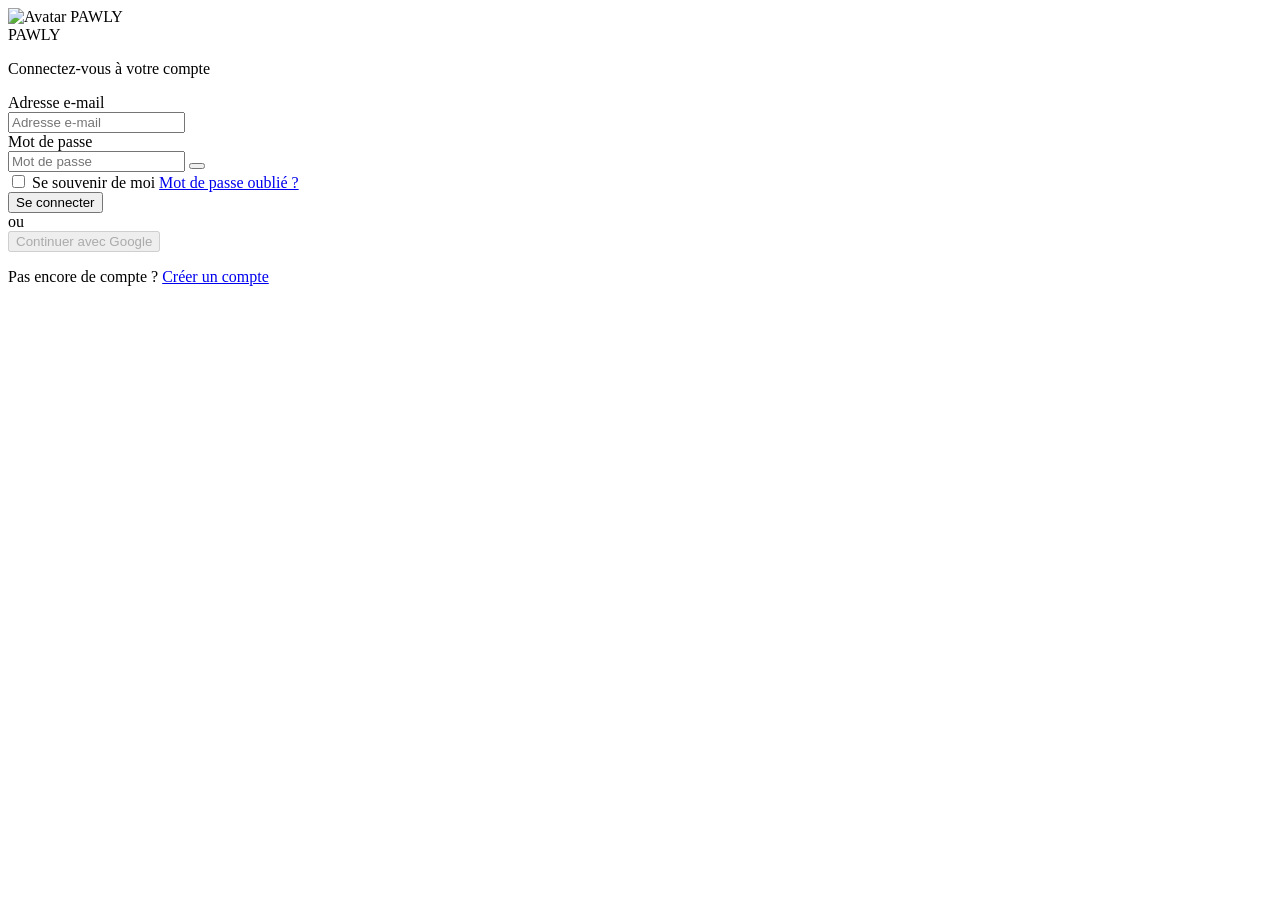
==== src/main/resources/templates/auth/connexion.html @ c72f003c "etape 4" ====
<!DOCTYPE html>
<html lang="fr" xmlns:th="http://www.thymeleaf.org"
      th:replace="~{base :: layout(~{::main}, 'PAWLY - Connexion')}">
<body>
<main th:fragment="main" class="auth-page">
    <section class="auth-card">
        <!-- À AJOUTER : place le logo/avatar de la maquette dans static/img/pawly-avatar.png -->
        <img class="auth-avatar" th:src="@{/img/pawly-avatar.png}" alt="Avatar PAWLY"
             onerror="this.style.display='none'">
        <div class="auth-brand">PAWLY</div>
        <p class="auth-subtitle">Connectez-vous à votre compte</p>

        <div th:if="${erreur}" class="alert alert-danger pawly-alert" role="alert" th:text="${erreur}"></div>
        <div th:if="${information}" class="alert alert-info pawly-alert" role="status" th:text="${information}"></div>

        <form th:action="@{/connexion}" method="post" class="auth-form">
            <label class="visually-hidden" for="email">Adresse e-mail</label>
            <div class="input-with-icon">
                <i class="bi bi-envelope"></i>
                <input id="email" name="email" type="email" placeholder="Adresse e-mail"
                       autocomplete="username" required>
            </div>

            <label class="visually-hidden" for="password">Mot de passe</label>
            <div class="input-with-icon">
                <i class="bi bi-lock"></i>
                <input id="password" name="password" type="password" placeholder="Mot de passe"
                       autocomplete="current-password" required>
                <button class="password-toggle" type="button" data-toggle-password="password"
                        aria-label="Afficher le mot de passe">
                    <i class="bi bi-eye"></i>
                </button>
            </div>

            <div class="auth-options">
                <label class="remember-option">
                    <input type="checkbox" name="rememberMe">
                    <span>Se souvenir de moi</span>
                </label>
                <a href="#" class="text-link" aria-disabled="true"
                   title="Fonctionnalité à mettre en place">Mot de passe oublié ?</a>
            </div>

            <button class="btn-pawly w-100" type="submit">Se connecter</button>
        </form>

        <div class="auth-divider"><span>ou</span></div>
        <button class="btn-google w-100" type="button" disabled
                title="Connexion Google à configurer ultérieurement">
            <i class="bi bi-google"></i> Continuer avec Google
        </button>
        <p class="signup-text">Pas encore de compte ? <a href="#" aria-disabled="true">Créer un compte</a></p>
    </section>
</main>
</body>
</html>
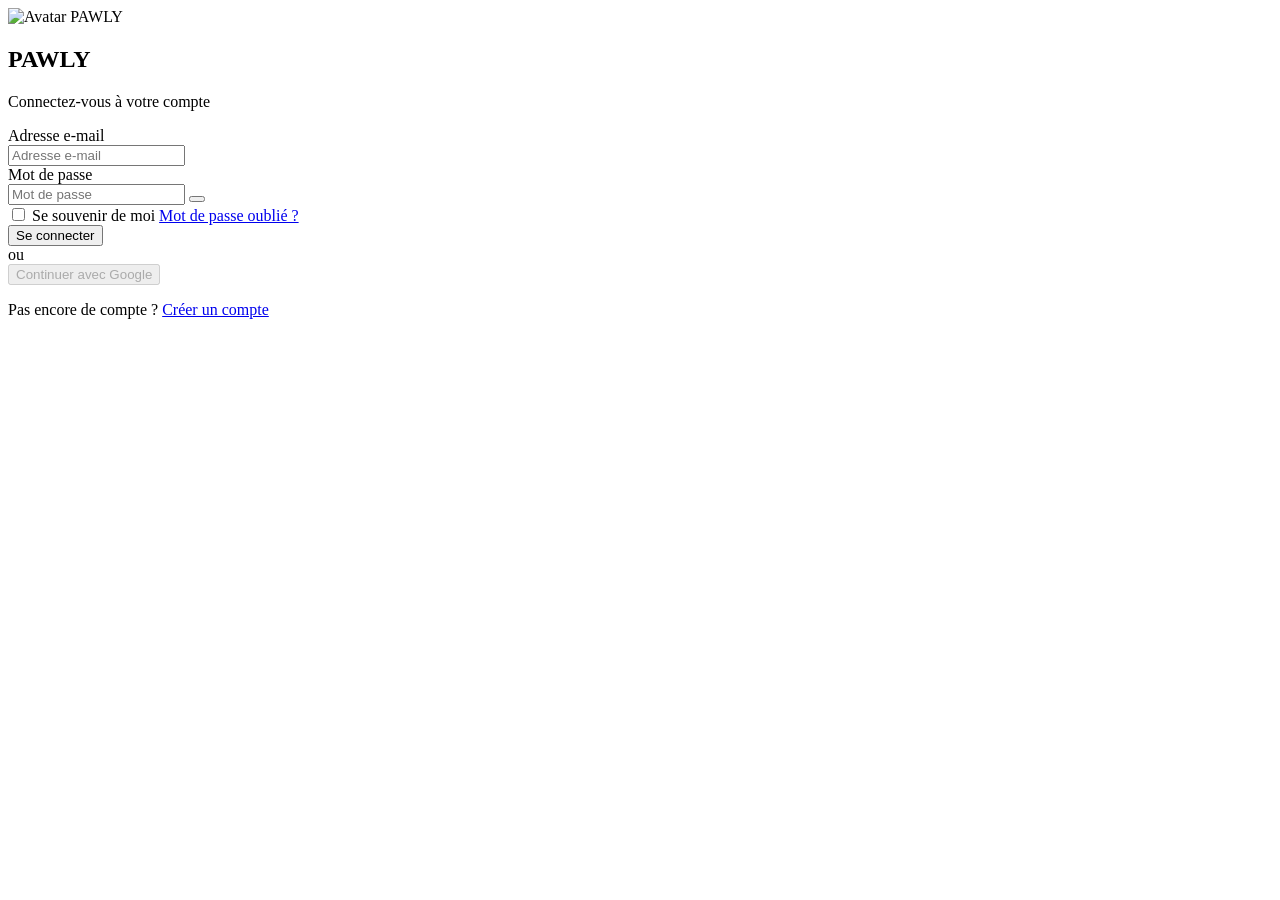
==== commit 7b8d2add: "gemini march pas" ====
--- a/src/main/resources/templates/auth/connexion.html
+++ b/src/main/resources/templates/auth/connexion.html
@@ -2,12 +2,15 @@
 <html lang="fr" xmlns:th="http://www.thymeleaf.org"
       th:replace="~{base :: layout(~{::main}, 'PAWLY - Connexion')}">
 <body>
+<!--
+    CONTRAT AVEC ChatBotController :
+      - POST /connexion -> champs : email, password (rememberMe est envoyé mais ignoré pour l'instant)
+      - messages flash : erreur, information
+-->
 <main th:fragment="main" class="auth-page">
     <section class="auth-card">
-        <!-- À AJOUTER : place le logo/avatar de la maquette dans static/img/pawly-avatar.png -->
-        <img class="auth-avatar" th:src="@{/img/pawly-avatar.png}" alt="Avatar PAWLY"
-             onerror="this.style.display='none'">
-        <div class="auth-brand">PAWLY</div>
+        <span class="avatar avatar--lg"><img th:src="@{/img/pawly-avatar.png}" alt="Avatar PAWLY"></span>
+        <h1 class="wordmark wordmark--md">PAWLY</h1>
         <p class="auth-subtitle">Connectez-vous à votre compte</p>
 
         <div th:if="${erreur}" class="alert alert-danger pawly-alert" role="alert" th:text="${erreur}"></div>
